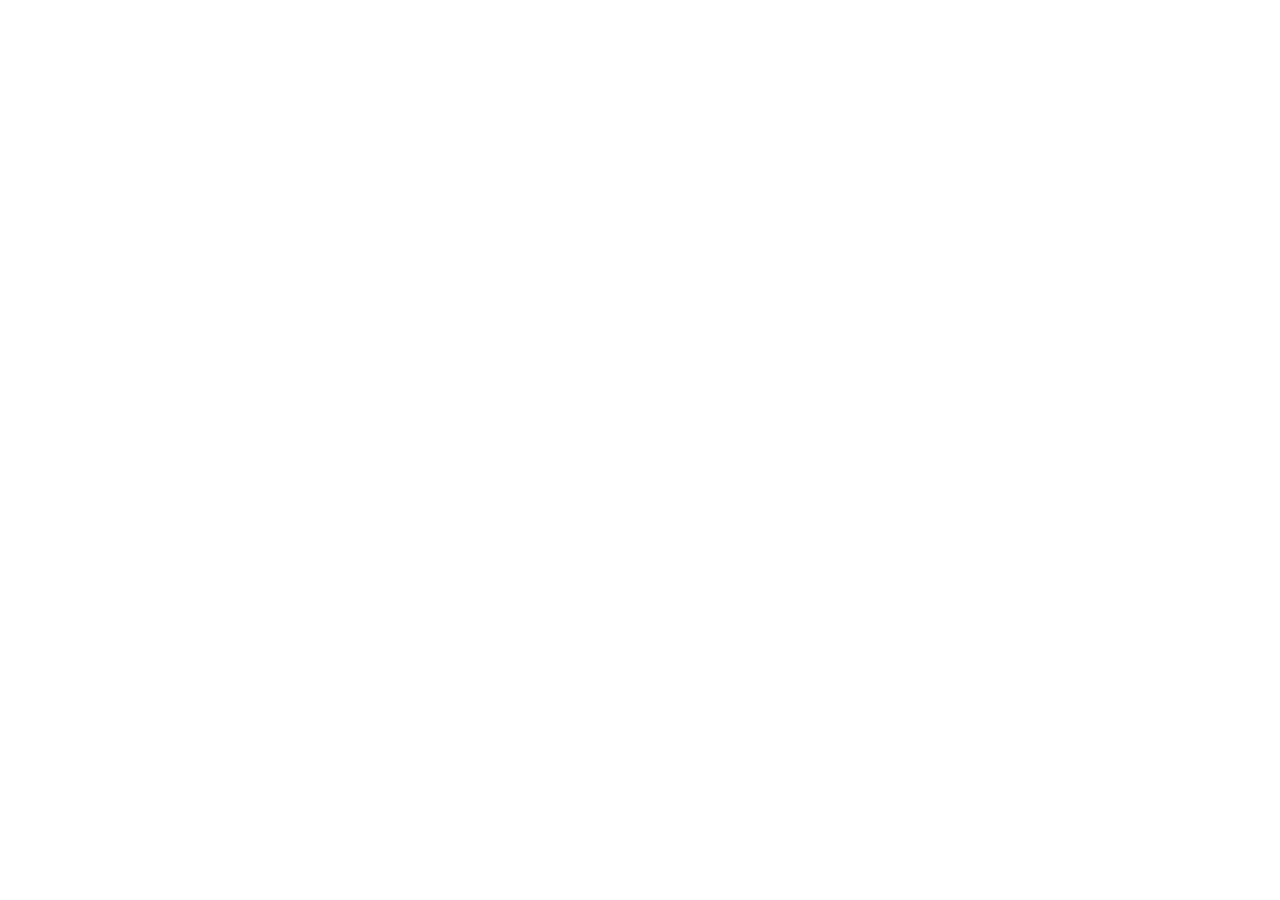
==== src/main/resources/templates/index.html @ 67299ead "crear indice, fragmento layout, y logos/css" ====
<!DOCTYPE html>
<html lang="es" xmlns:th="http://www.thymeleaf.org"
    th:replace="~{fragments/layout :: layout(~{::title}, ~{::main-content})}">

<head>
    <title>Panel de control — ERP Balmis</title>
</head>

<body>
    <th:block th:fragment="main-content">
        <!-- Aquí va el contenido específico del Panel de control -->
    </th:block>
</body>

</html>
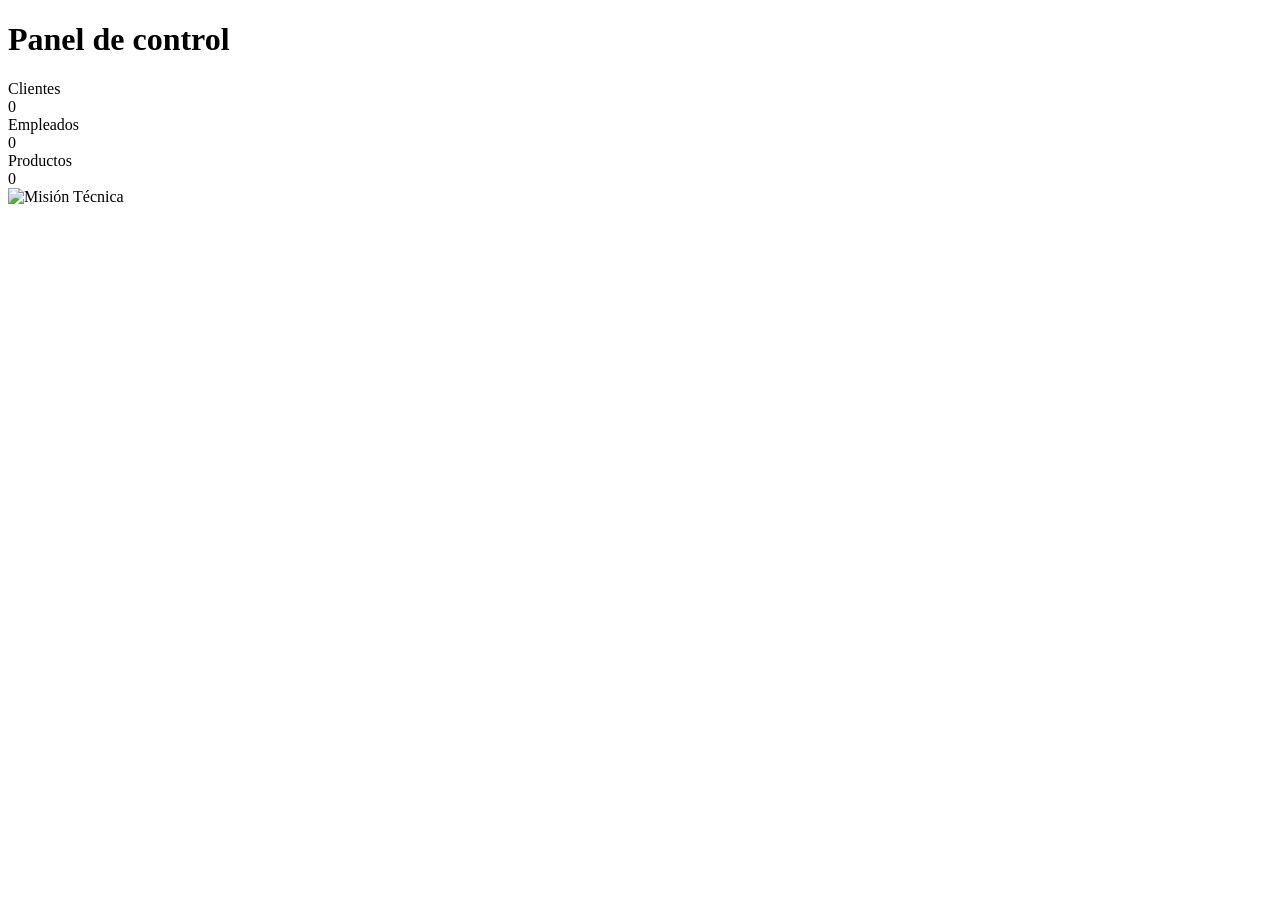
==== commit b7a70035: "feat: portada y panel de inicio" ====
--- a/src/main/resources/templates/index.html
+++ b/src/main/resources/templates/index.html
@@ -9,6 +9,45 @@
 <body>
     <th:block th:fragment="main-content">
         <!-- Aquí va el contenido específico del Panel de control -->
+        <h1 class="balmis-title h3 mb-4">Panel de control</h1>
+        <div class="row row-cols-1 row-cols-md-3 g-4">
+            <div class="col">
+                <a class="card balmis-card h-100 text-decoration-none" th:href="@{/clientes}">
+                    <div class="card-body d-flex align-items-center gap-3">
+                        <i class="bi bi-people"></i>
+                        <div>
+                            <div class="text-muted">Clientes</div>
+                            <div class="balmis-card-total" th:text="${totalClientes}">0</div>
+                        </div>
+                    </div>
+                </a>
+            </div>
+            <div class="col">
+                <a class="card balmis-card h-100 text-decoration-none" th:href="@{/empleados}">
+                    <div class="card-body d-flex align-items-center gap-3">
+                        <i class="bi bi-person-badge"></i>
+                        <div>
+                            <div class="text-muted">Empleados</div>
+                            <div class="balmis-card-total" th:text="${totalEmpleados}">0</div>
+                        </div>
+                    </div>
+                </a>
+            </div>
+            <div class="col">
+                <a class="card balmis-card h-100 text-decoration-none" th:href="@{/productos}">
+                    <div class="card-body d-flex align-items-center gap-3">
+                        <i class="bi bi-box-seam"></i>
+                        <div>
+                            <div class="text-muted">Productos</div>
+                            <div class="balmis-card-total" th:text="${totalProductos}">0</div>
+                        </div>
+                    </div>
+                </a>
+            </div>
+        </div>
+        <div class="container-fluid p-0">
+            <img id="portada" src="/img/Mision_Tecnica.png" class="img-fluid w-100" alt="Misión Técnica" />
+        </div>
     </th:block>
 </body>
 
